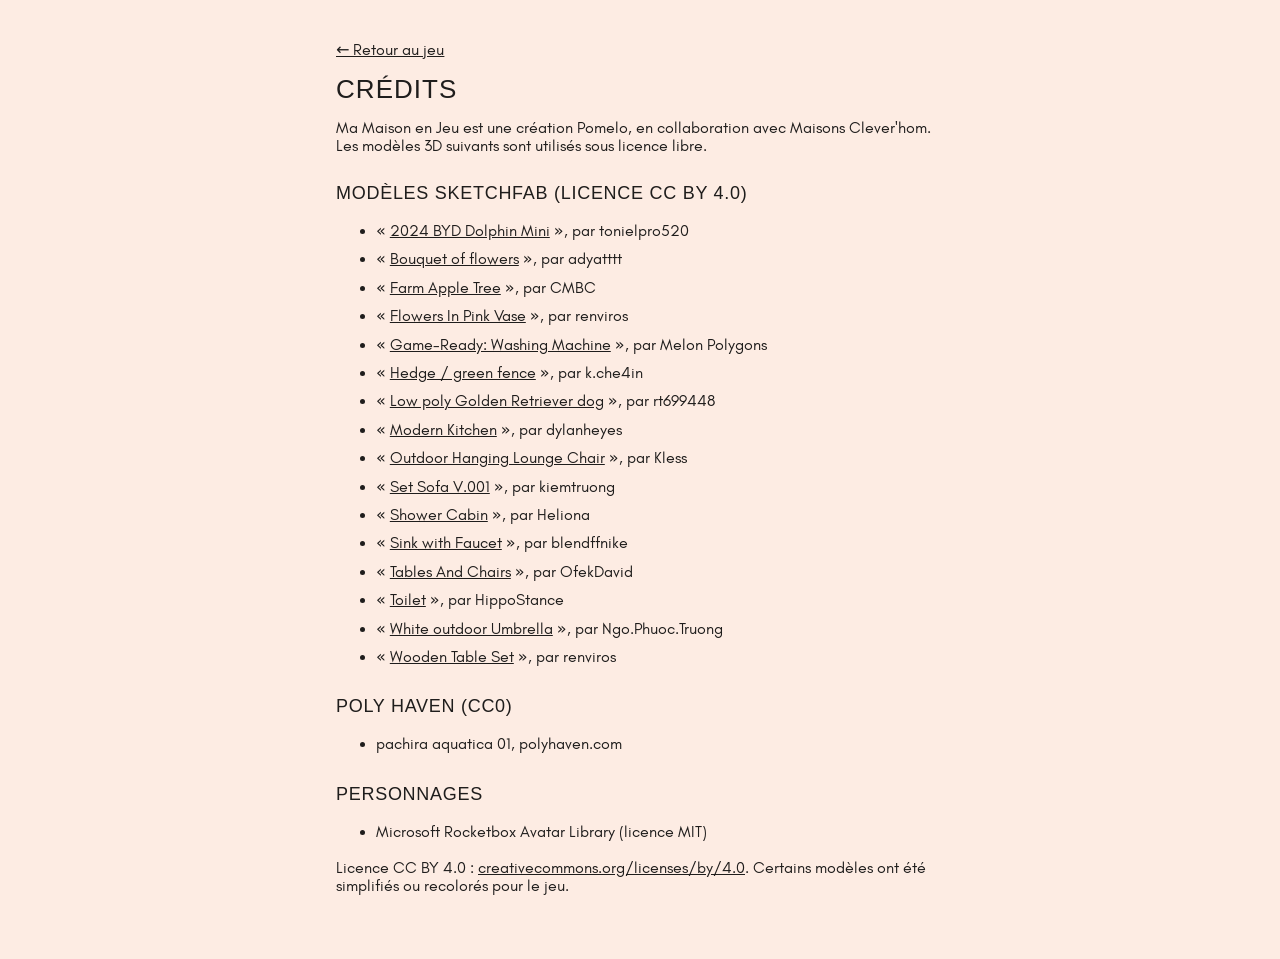
==== credits.html @ ad92ea96 "Prototype de la maison 3D qui tourne sur téléphone Maison extérieure et en coupe, jardin, intérieur " ====
<!doctype html>
<html lang="fr">
<head>
<meta charset="utf-8">
<meta name="viewport" content="width=device-width, initial-scale=1">
<title>Crédits · Ma Maison en Jeu</title>
<link rel="stylesheet" href="style.css">
<style>
html, body { overflow: auto; height: auto; }
main { max-width: 640px; margin: 0 auto; padding: 24px 16px 48px; }
h1 { font-size: 26px; }
h2 { font-family: "Righteous", sans-serif; font-weight: 400; text-transform: uppercase; letter-spacing: 0.04em; font-size: 18px; margin: 28px 0 8px; }
li { margin: 6px 0; line-height: 1.4; }
a { color: var(--texte); }
</style>
</head>
<body>
<main>
  <p><a href="index.html">← Retour au jeu</a></p>
  <h1>Crédits</h1>
  <p>Ma Maison en Jeu est une création Pomelo, en collaboration avec Maisons Clever'hom. Les modèles 3D suivants sont utilisés sous licence libre.</p>
  <h2>Modèles Sketchfab (licence CC BY 4.0)</h2>
  <ul id="sketchfab"><li>Chargement…</li></ul>
  <h2>Poly Haven (CC0)</h2>
  <ul id="polyhaven"></ul>
  <h2>Personnages</h2>
  <ul><li>Microsoft Rocketbox Avatar Library (licence MIT)</li></ul>
  <p>Licence CC BY 4.0 : <a href="https://creativecommons.org/licenses/by/4.0/deed.fr">creativecommons.org/licenses/by/4.0</a>. Certains modèles ont été simplifiés ou recolorés pour le jeu.</p>
</main>
<script type="module">
const c = await (await fetch('assets/credits.json')).json();
const li = (html) => { const e = document.createElement('li'); e.innerHTML = html; return e; };
const esc = (s) => String(s).replace(/[&<>"]/g, (x) => ({ '&': '&amp;', '<': '&lt;', '>': '&gt;', '"': '&quot;' }[x]));
const sf = document.getElementById('sketchfab'); sf.textContent = '';
for (const m of c.sketchfab) sf.append(li(`« <a href="${esc(m.lien)}">${esc(m.nom)}</a> », par ${esc(m.auteur)}`));
const ph = document.getElementById('polyhaven');
for (const n of c.polyhaven) ph.append(li(esc(n.replace(/_/g, ' ')) + ', polyhaven.com'));
</script>
</body>
</html>
---- style.css ----
@font-face { font-family: "Righteous"; src: url(assets/fonts/righteous.woff2) format("woff2"); font-display: swap; }
@font-face { font-family: "Glacial Indifference"; src: url(assets/fonts/glacial-indifference-400.woff2) format("woff2"); font-weight: 400; font-display: swap; }
@font-face { font-family: "Glacial Indifference"; src: url(assets/fonts/glacial-indifference-700.woff2) format("woff2"); font-weight: 700; font-display: swap; }

:root { --fond: #fdece3; --texte: #1f1d1c; --corail: #f68f7c; --rose: #ee3f81; --sauge: #7bae8a; --sauge-fonce: #4e7a5c; --gris: #4a433e; }
* { box-sizing: border-box; }
html, body { margin: 0; height: 100%; overflow: hidden; background: var(--fond); color: var(--texte); font-family: "Glacial Indifference", system-ui, sans-serif; }
#scene { position: fixed; inset: 0; width: 100%; height: 100%; display: block; touch-action: none; }

.haut { position: fixed; left: 0; right: 0; top: 0; padding: max(16px, env(safe-area-inset-top)) 20px 40px; pointer-events: none;
  background: linear-gradient(180deg, var(--fond) 0%, var(--fond) 70%, rgba(253, 236, 227, 0) 100%); }
.logos { display: flex; align-items: center; gap: 10px; }
.logos img { height: 28px; width: auto; }
.logos img + span + img { height: 36px; }
.logos span { color: #6b625c; }
h1 { margin: 12px 0 8px; font-family: "Righteous", sans-serif; font-weight: 400; font-size: clamp(22px, 7vw, 30px); line-height: 1.08; text-transform: uppercase; letter-spacing: 0.04em; max-width: 360px; }
.surligne { background: linear-gradient(180deg, transparent 58%, var(--rose) 58%); }
.baseline { margin: 0; display: flex; align-items: center; gap: 8px; font-weight: 700; font-size: 15px; }
.point { width: 10px; height: 10px; border-radius: 5px; background: var(--rose); }

.astuce { position: fixed; left: 50%; bottom: 196px; transform: translateX(-50%); background: rgba(31, 29, 28, 0.78); color: #fff; font-size: 13px; font-weight: 700;
  padding: 8px 14px; border-radius: 999px; white-space: nowrap; transition: opacity 0.6s; pointer-events: none; }
.astuce.cache { opacity: 0; }

.carte { position: fixed; left: 16px; right: 16px; bottom: max(16px, env(safe-area-inset-bottom)); max-width: 420px; margin: 0 auto; background: #fff; border-radius: 24px;
  padding: 16px; display: flex; flex-direction: column; gap: 12px; box-shadow: 0 10px 30px rgba(31, 29, 28, 0.14); }
.ligne { display: flex; align-items: center; justify-content: space-between; gap: 10px; }
.etiquette { margin: 0; font-size: 12px; font-weight: 700; letter-spacing: 1.5px; text-transform: uppercase; color: var(--sauge-fonce); }
.nom { margin: 2px 0 0; font-weight: 700; font-size: 21px; }
.vue { flex-shrink: 0; min-height: 44px; border: 1.5px solid var(--texte); background: #fff; color: var(--texte); border-radius: 999px; padding: 0 14px; font: 700 14px "Glacial Indifference", sans-serif; cursor: pointer; }
.vue:disabled { opacity: 0.45; cursor: default; }
.jouer { display: block; text-align: center; text-decoration: none; background: var(--corail); color: var(--texte); font-family: "Righteous", sans-serif; font-size: 22px; padding: 14px; border-radius: 999px; text-transform: uppercase; letter-spacing: 0.04em; }
.mentions { margin: 0; text-align: center; font-size: 11px; color: var(--gris); }
.mentions a { color: var(--gris); }

.chargement { position: fixed; inset: 0; display: flex; flex-direction: column; align-items: center; justify-content: center; gap: 14px; background: var(--fond); transition: opacity 0.5s; }
.chargement.fini { opacity: 0; pointer-events: none; }
.barre { width: 220px; height: 8px; border-radius: 4px; background: #f3d9d0; overflow: hidden; }
.barre div { height: 100%; width: 0; background: var(--corail); transition: width 0.2s; }
.chargement p { margin: 0; font-weight: 700; }

.mesures { position: fixed; left: 8px; top: 50%; margin: 0; padding: 8px 10px; background: rgba(255, 255, 255, 0.92); border-radius: 10px; font: 11px/1.4 ui-monospace, monospace; color: #1f1d1c; }
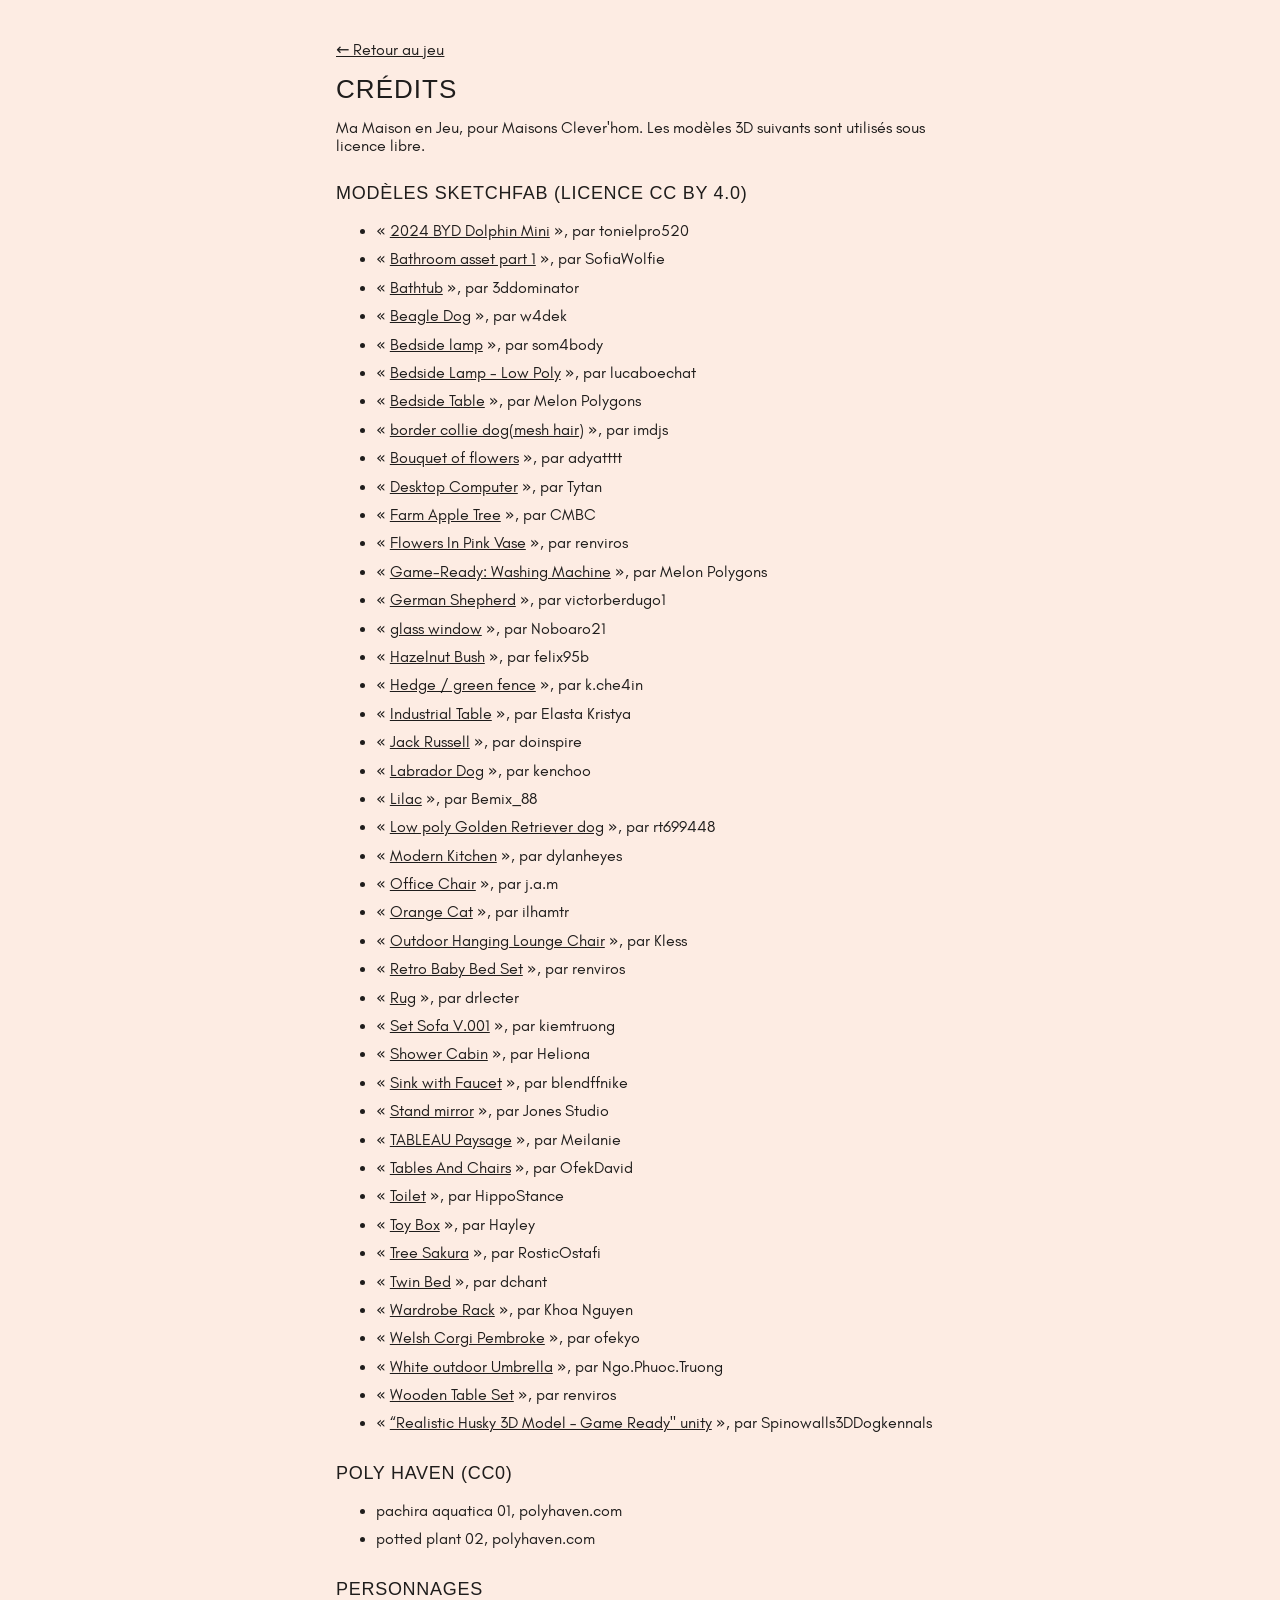
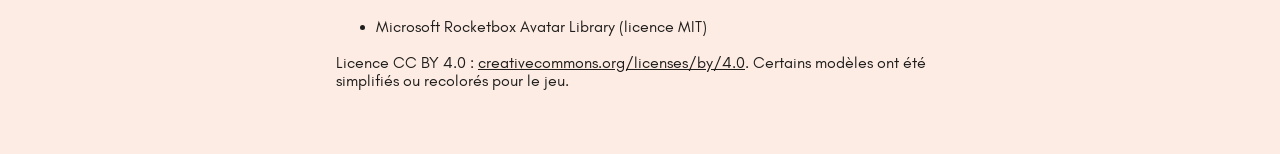
==== commit bc517550: "Retire toutes les mentions de Pomelo Co-Authored-By: Claude Opus 5.5 <noreply@anthropic.com> Claude-" ====
--- a/credits.html
+++ b/credits.html
@@ -18,7 +18,7 @@
 <main>
   <p><a href="index.html">← Retour au jeu</a></p>
   <h1>Crédits</h1>
-  <p>Ma Maison en Jeu est une création Pomelo, en collaboration avec Maisons Clever'hom. Les modèles 3D suivants sont utilisés sous licence libre.</p>
+  <p>Ma Maison en Jeu, pour Maisons Clever'hom. Les modèles 3D suivants sont utilisés sous licence libre.</p>
   <h2>Modèles Sketchfab (licence CC BY 4.0)</h2>
   <ul id="sketchfab"><li>Chargement…</li></ul>
   <h2>Poly Haven (CC0)</h2>
--- a/style.css
+++ b/style.css
@@ -4,14 +4,14 @@
 
 :root { --fond: #fdece3; --texte: #1f1d1c; --corail: #f68f7c; --rose: #ee3f81; --sauge: #7bae8a; --sauge-fonce: #4e7a5c; --gris: #4a433e; }
 * { box-sizing: border-box; }
+[hidden] { display: none !important; }
 html, body { margin: 0; height: 100%; overflow: hidden; background: var(--fond); color: var(--texte); font-family: "Glacial Indifference", system-ui, sans-serif; }
 #scene { position: fixed; inset: 0; width: 100%; height: 100%; display: block; touch-action: none; }
 
 .haut { position: fixed; left: 0; right: 0; top: 0; padding: max(16px, env(safe-area-inset-top)) 20px 40px; pointer-events: none;
   background: linear-gradient(180deg, var(--fond) 0%, var(--fond) 70%, rgba(253, 236, 227, 0) 100%); }
 .logos { display: flex; align-items: center; gap: 10px; }
-.logos img { height: 28px; width: auto; }
-.logos img + span + img { height: 36px; }
+.logos img { height: 48px; width: auto; }
 .logos span { color: #6b625c; }
 h1 { margin: 12px 0 8px; font-family: "Righteous", sans-serif; font-weight: 400; font-size: clamp(22px, 7vw, 30px); line-height: 1.08; text-transform: uppercase; letter-spacing: 0.04em; max-width: 360px; }
 .surligne { background: linear-gradient(180deg, transparent 58%, var(--rose) 58%); }
@@ -33,10 +33,92 @@
 .mentions { margin: 0; text-align: center; font-size: 11px; color: var(--gris); }
 .mentions a { color: var(--gris); }
 
-.chargement { position: fixed; inset: 0; display: flex; flex-direction: column; align-items: center; justify-content: center; gap: 14px; background: var(--fond); transition: opacity 0.5s; }
-.chargement.fini { opacity: 0; pointer-events: none; }
-.barre { width: 220px; height: 8px; border-radius: 4px; background: #f3d9d0; overflow: hidden; }
+.chargement { position: fixed; inset: 0; z-index: 20; display: flex; flex-direction: column; align-items: center; justify-content: center; gap: 28px; background: var(--fond); transition: opacity 0.9s ease, visibility 0s linear 0.9s; }
+.chargement.fini { opacity: 0; visibility: hidden; pointer-events: none; }
+.logo-ouverture { width: min(56vw, 240px); height: auto; opacity: 0; transform: scale(0.96); animation: apparition 1.1s ease forwards 0.15s; }
+@keyframes apparition { to { opacity: 1; transform: scale(1); } }
+.barre { width: 120px; height: 4px; border-radius: 2px; background: #f3d9d0; overflow: hidden; opacity: 0; animation: apparition 0.6s ease forwards 0.8s; }
 .barre div { height: 100%; width: 0; background: var(--corail); transition: width 0.2s; }
 .chargement p { margin: 0; font-weight: 700; }
+.visuellement-cache { position: absolute !important; width: 1px; height: 1px; overflow: hidden; clip: rect(0 0 0 0); white-space: nowrap; }
+@media (prefers-reduced-motion: reduce) { .logo-ouverture, .barre { animation: none; opacity: 1; transform: none; } }
 
 .mesures { position: fixed; left: 8px; top: 50%; margin: 0; padding: 8px 10px; background: rgba(255, 255, 255, 0.92); border-radius: 10px; font: 11px/1.4 ui-monospace, monospace; color: #1f1d1c; }
+
+/* ---------- parcours ---------- */
+body:not([data-ecran="accueil"]) .seulement-accueil { display: none; }
+.duree { font-size: 14px; font-weight: 700; background: var(--fond); border-radius: 999px; padding: 6px 12px; white-space: nowrap; }
+.jouer { width: 100%; border: none; cursor: pointer; }
+.jouer:disabled { opacity: 0.6; cursor: default; }
+
+.question { position: fixed; left: 16px; right: 16px; top: max(14px, env(safe-area-inset-top)); max-width: 440px; margin: 0 auto; background: #fff; border-radius: 22px; padding: 12px 14px 14px;
+  display: flex; flex-direction: column; gap: 8px; box-shadow: 0 8px 24px rgba(31, 29, 28, 0.12); }
+.question .ligne { justify-content: flex-start; }
+.retour { flex-shrink: 0; width: 36px; height: 36px; border-radius: 18px; border: none; background: var(--fond); color: var(--texte); font-size: 24px; line-height: 1; cursor: pointer; }
+.pastille { margin-left: auto; font-size: 12px; font-weight: 700; background: #e0f4e6; color: #2f5a3c; border-radius: 999px; padding: 4px 10px; white-space: nowrap; }
+.intitule { margin: 0; font-weight: 700; font-size: 18px; line-height: 1.2; }
+.puces { display: flex; flex-wrap: wrap; gap: 6px; }
+.puces:empty { display: none; }
+.puce { min-height: 36px; border-radius: 999px; padding: 6px 13px; font: 700 14px "Glacial Indifference", sans-serif; border: 1.5px solid #e8ddd5; background: #fff; color: var(--texte); cursor: pointer; }
+.puce[aria-pressed="true"] { background: var(--texte); color: #fff; border-color: var(--texte); }
+
+.bulle { position: fixed; transform: translate(-50%, -100%); background: var(--texte); color: #fff; font-size: 14px; font-weight: 700; padding: 6px 12px; border-radius: 999px; white-space: nowrap; pointer-events: none; }
+.bulle::after { content: ""; position: absolute; left: 50%; bottom: -7px; transform: translateX(-50%); border: 7px solid transparent; border-bottom: 0; border-top-color: var(--texte); }
+
+.panneau { position: fixed; left: 0; right: 0; bottom: 0; max-width: 520px; margin: 0 auto; background: #fff; border-radius: 28px 28px 0 0; max-height: 58vh; overflow-y: auto;
+  padding: 16px 16px max(18px, env(safe-area-inset-bottom)); display: flex; flex-direction: column; gap: 12px; box-shadow: 0 -8px 26px rgba(31, 29, 28, 0.12); }
+#contenu { display: flex; flex-direction: column; gap: 12px; }
+.titre-panneau { margin: 0; font-weight: 700; font-size: 18px; }
+.sous { margin: 0; font-size: 14px; color: var(--gris); line-height: 1.35; }
+h2 { margin: 0; font-family: "Righteous", sans-serif; font-weight: 400; font-size: 21px; text-transform: uppercase; letter-spacing: 0.04em; }
+.grille { display: grid; grid-template-columns: repeat(2, minmax(0, 1fr)); gap: 8px; }
+.grille.quatre { grid-template-columns: repeat(4, minmax(0, 1fr)); }
+.grille.trois { grid-template-columns: repeat(3, minmax(0, 1fr)); }
+.choix { min-width: 0; display: flex; flex-direction: column; align-items: flex-start; gap: 2px; padding: 10px 11px; border-radius: 16px; text-align: left; color: var(--texte);
+  border: 1.5px solid #efe6df; background: #fff; font: inherit; cursor: pointer; }
+.choix b { font-size: 15px; } .choix span { font-size: 12px; color: var(--gris); }
+.choix[aria-pressed="true"] { border-color: var(--corail); background: #fff4f0; }
+.arbre { align-items: center; text-align: center; padding: 10px 4px; }
+.arbre i { width: 26px; height: 26px; border-radius: 13px; display: block; }
+.arbre[aria-pressed="true"] { border-color: var(--sauge); background: #e0f4e6; }
+.encart { background: var(--fond); border-radius: 16px; padding: 10px 14px; display: flex; flex-direction: column; gap: 2px; }
+.compteur { display: flex; align-items: center; justify-content: space-between; gap: 10px; background: var(--fond); border-radius: 16px; padding: 8px 12px; }
+.compteur p { margin: 0; font-size: 14px; font-weight: 700; line-height: 1.25; }
+.compteur div { display: flex; align-items: center; gap: 10px; }
+.compteur button { width: 36px; height: 36px; border-radius: 18px; border: 1.5px solid var(--texte); background: #fff; font-size: 18px; font-weight: 700; cursor: pointer; color: var(--texte); }
+.compteur output { font-family: "Righteous", sans-serif; font-size: 22px; width: 18px; text-align: center; }
+.membres { display: flex; gap: 8px; flex-wrap: wrap; }
+.aventure { flex-direction: row; align-items: center; gap: 12px; padding: 10px 12px; }
+.aventure .tag { align-self: flex-start; font-size: 11px; font-weight: 700; border-radius: 999px; padding: 3px 8px; color: var(--texte); }
+.aventure div { display: flex; flex-direction: column; gap: 3px; min-width: 0; }
+.ligne-recap { display: flex; justify-content: space-between; gap: 10px; padding: 6px 0; border-bottom: 1px solid #f3e7df; font-size: 14px; }
+.ligne-recap span { color: var(--gris); } .ligne-recap b { text-align: right; }
+.champs { display: flex; gap: 8px; }
+.champ { flex: 1; min-width: 0; display: flex; flex-direction: column; gap: 3px; }
+.champ label { font-size: 11px; font-weight: 700; letter-spacing: 1px; text-transform: uppercase; color: var(--sauge-fonce); }
+.champ input { width: 100%; border: 1.5px solid #e8ddd5; border-radius: 12px; padding: 10px 11px; font: 16px "Glacial Indifference", sans-serif; color: var(--texte); }
+.consentement { display: flex; gap: 10px; align-items: flex-start; background: var(--fond); border-radius: 14px; padding: 10px 12px; font-size: 13px; line-height: 1.35; }
+.consentement input { width: 20px; height: 20px; margin: 0; flex-shrink: 0; accent-color: var(--texte); }
+.message { margin: 0; text-align: center; font-weight: 700; font-size: 15px; color: #2f5a3c; background: #e0f4e6; border-radius: 14px; padding: 12px; }
+.suite { display: block; width: 100%; border: none; background: var(--corail); color: var(--texte); font-family: "Righteous", sans-serif; font-size: 20px; padding: 14px; border-radius: 999px;
+  text-transform: uppercase; letter-spacing: 0.04em; cursor: pointer; }
+.suite:disabled { opacity: 0.45; cursor: default; }
+button:focus-visible, a:focus-visible, input:focus-visible { outline: 3px solid var(--rose); outline-offset: 2px; }
+@media (prefers-reduced-motion: reduce) { * { transition: none !important; } }
+
+/* ---------- famille ---------- */
+.champ.age { flex: 0 0 84px; }
+.onglets { display: flex; flex-wrap: wrap; gap: 6px; }
+.portraits { display: flex; gap: 8px; overflow-x: auto; padding: 2px 2px 6px; scroll-snap-type: x proximity; }
+.portrait { flex: 0 0 auto; width: 68px; height: 68px; padding: 0; border-radius: 34px; border: 3px solid #efe6df; background: var(--fond); overflow: hidden; cursor: pointer; scroll-snap-align: start; }
+.portrait img { width: 100%; height: 100%; object-fit: cover; display: block; }
+.portrait[aria-pressed="true"] { border-color: var(--corail); }
+.choix.animal { flex: 0 0 auto; min-width: 96px; align-items: center; }
+.retirer { align-self: flex-start; background: none; border: none; padding: 6px 0; font: 700 14px "Glacial Indifference", sans-serif; color: var(--gris); text-decoration: underline; cursor: pointer; }
+.habitudes { border-top: 1px solid #f3e7df; padding-top: 8px; }
+.habitudes summary { cursor: pointer; font-weight: 700; font-size: 15px; padding: 6px 0; }
+.habitudes .grille { margin-top: 8px; }
+.puce-membre { display: inline-flex; align-items: center; border-radius: 999px; }
+.puce-membre .puce { border-top-right-radius: 0; border-bottom-right-radius: 0; border-right: none; padding-right: 9px; }
+.corbeille { min-height: 36px; width: 36px; display: flex; align-items: center; justify-content: center; border: 1.5px solid #e8ddd5; border-left: none; border-radius: 0 999px 999px 0; background: #fff; color: #d9302c; cursor: pointer; padding: 0; }
+.puce-membre .puce[aria-pressed="true"] + .corbeille { border-color: var(--texte); background: var(--texte); color: #ff7a73; }
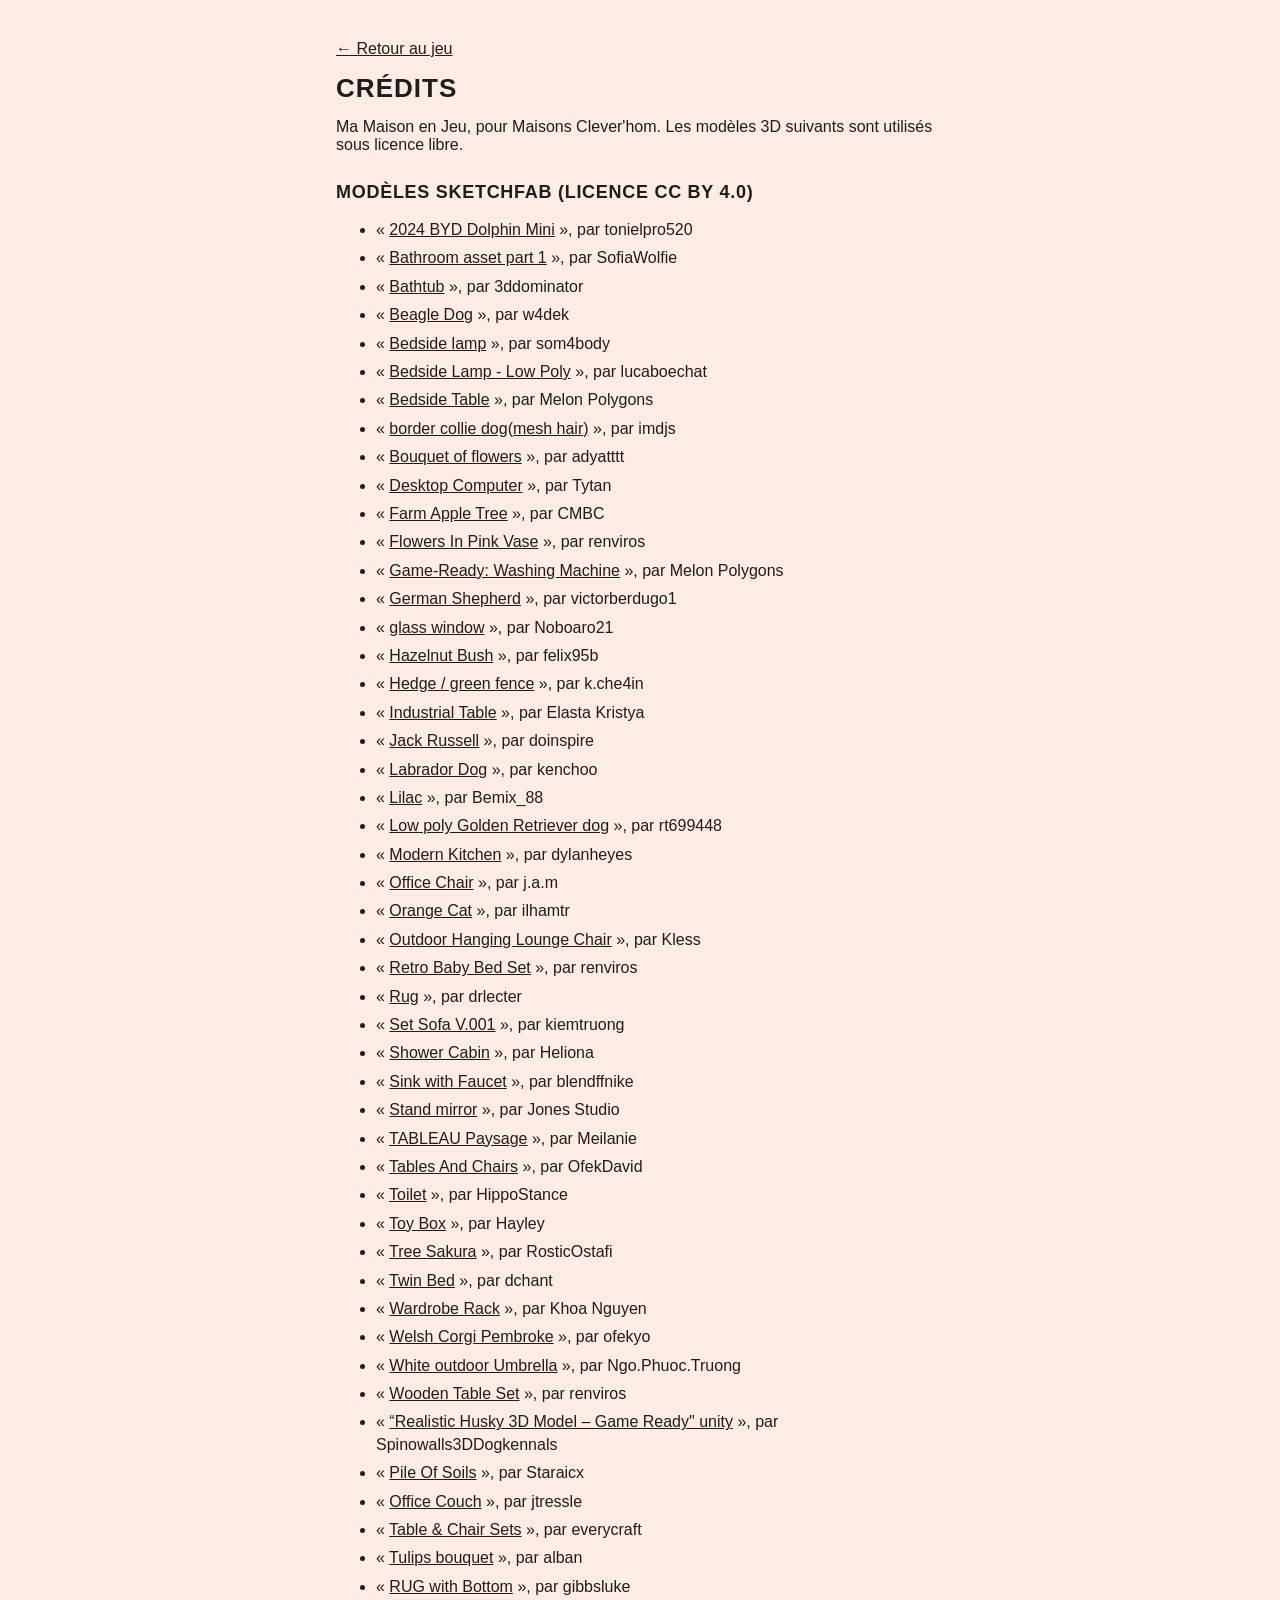
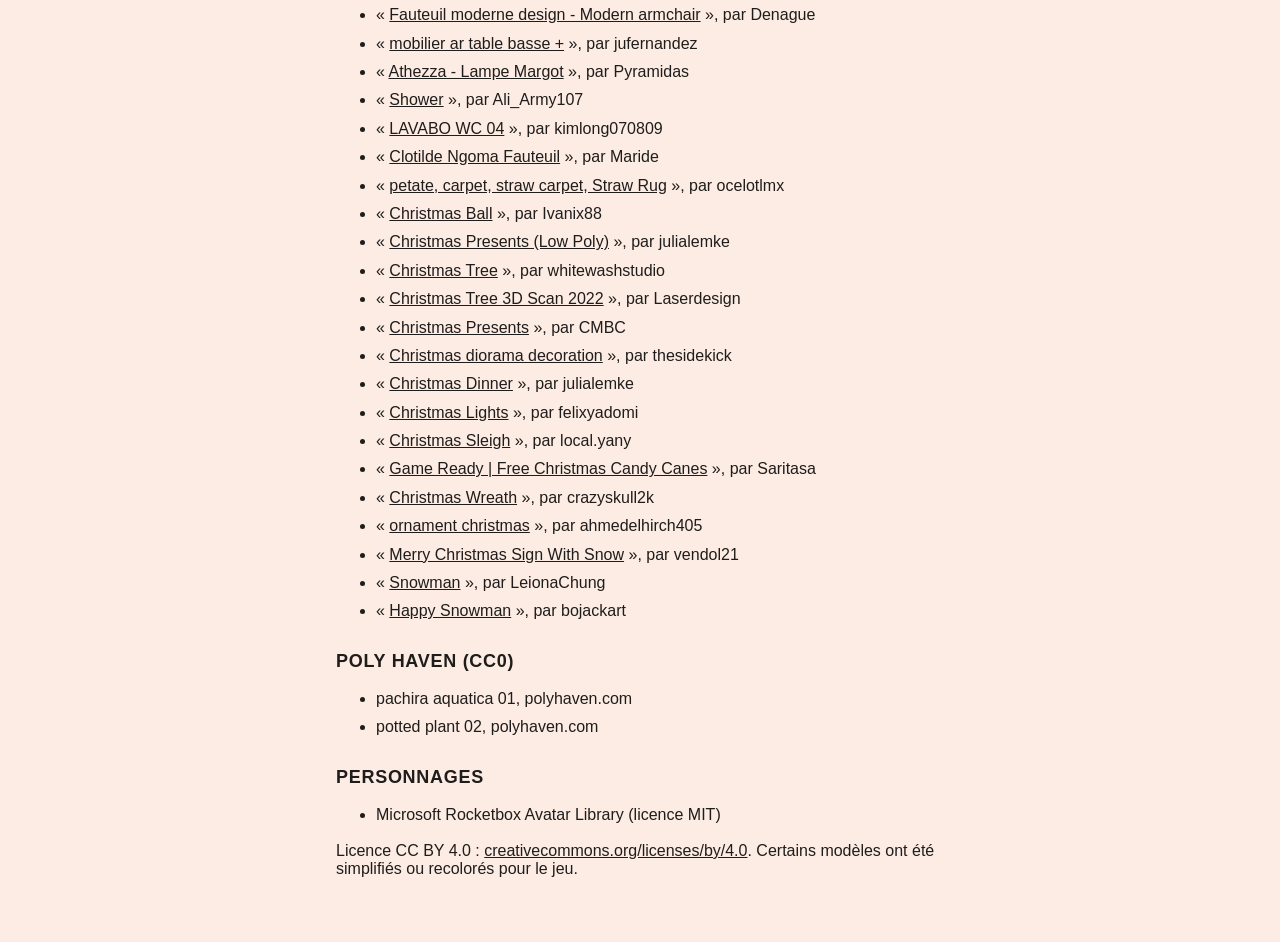
==== commit 80a6e3bc: "Charte Clever'hom : typographie Helvetica et vert anis (#C4D000) Le fond rose pâle est conservé. Bou" ====
--- a/credits.html
+++ b/credits.html
@@ -9,7 +9,7 @@
 html, body { overflow: auto; height: auto; }
 main { max-width: 640px; margin: 0 auto; padding: 24px 16px 48px; }
 h1 { font-size: 26px; }
-h2 { font-family: "Righteous", sans-serif; font-weight: 400; text-transform: uppercase; letter-spacing: 0.04em; font-size: 18px; margin: 28px 0 8px; }
+h2 { font-family: var(--police); font-weight: 700; text-transform: uppercase; letter-spacing: 0.04em; font-size: 18px; margin: 28px 0 8px; }
 li { margin: 6px 0; line-height: 1.4; }
 a { color: var(--texte); }
 </style>
--- a/style.css
+++ b/style.css
@@ -1,11 +1,11 @@
-@font-face { font-family: "Righteous"; src: url(assets/fonts/righteous.woff2) format("woff2"); font-display: swap; }
-@font-face { font-family: "Glacial Indifference"; src: url(assets/fonts/glacial-indifference-400.woff2) format("woff2"); font-weight: 400; font-display: swap; }
-@font-face { font-family: "Glacial Indifference"; src: url(assets/fonts/glacial-indifference-700.woff2) format("woff2"); font-weight: 700; font-display: swap; }
 
-:root { --fond: #fdece3; --texte: #1f1d1c; --corail: #f68f7c; --rose: #ee3f81; --sauge: #7bae8a; --sauge-fonce: #4e7a5c; --gris: #4a433e; }
+/* charte Maisons Clever'hom : vert anis, typographie Helvetica ; le fond rose pâle est celui du jeu */
+:root { --fond: #fdece3; --texte: #1f1d1c; --vert: #c4d000; --vert-fonce: #5f6600; --vert-pale: #f5f8d2; --gris: #4a433e;
+  --police: "Helvetica Neue", Helvetica, Arial, sans-serif;
+  --corail: var(--vert); --rose: var(--vert); --sauge: var(--vert); --sauge-fonce: var(--vert-fonce); }
 * { box-sizing: border-box; }
 [hidden] { display: none !important; }
-html, body { margin: 0; height: 100%; overflow: hidden; background: var(--fond); color: var(--texte); font-family: "Glacial Indifference", system-ui, sans-serif; }
+html, body { margin: 0; height: 100%; overflow: hidden; background: var(--fond); color: var(--texte); font-family: var(--police); }
 #scene { position: fixed; inset: 0; width: 100%; height: 100%; display: block; touch-action: none; }
 
 .haut { position: fixed; left: 0; right: 0; top: 0; padding: max(16px, env(safe-area-inset-top)) 20px 40px; pointer-events: none;
@@ -13,7 +13,7 @@
 .logos { display: flex; align-items: center; gap: 10px; }
 .logos img { height: 48px; width: auto; }
 .logos span { color: #6b625c; }
-h1 { margin: 12px 0 8px; font-family: "Righteous", sans-serif; font-weight: 400; font-size: clamp(22px, 7vw, 30px); line-height: 1.08; text-transform: uppercase; letter-spacing: 0.04em; max-width: 360px; }
+h1 { margin: 12px 0 8px; font-family: var(--police); font-weight: 700; font-size: clamp(22px, 7vw, 30px); line-height: 1.08; text-transform: uppercase; letter-spacing: 0.04em; max-width: 360px; }
 .surligne { background: linear-gradient(180deg, transparent 58%, var(--rose) 58%); }
 .baseline { margin: 0; display: flex; align-items: center; gap: 8px; font-weight: 700; font-size: 15px; }
 .point { width: 10px; height: 10px; border-radius: 5px; background: var(--rose); }
@@ -25,11 +25,11 @@
 .carte { position: fixed; left: 16px; right: 16px; bottom: max(16px, env(safe-area-inset-bottom)); max-width: 420px; margin: 0 auto; background: #fff; border-radius: 24px;
   padding: 16px; display: flex; flex-direction: column; gap: 12px; box-shadow: 0 10px 30px rgba(31, 29, 28, 0.14); }
 .ligne { display: flex; align-items: center; justify-content: space-between; gap: 10px; }
-.etiquette { margin: 0; font-size: 12px; font-weight: 700; letter-spacing: 1.5px; text-transform: uppercase; color: var(--sauge-fonce); }
+.etiquette { margin: 0; font-size: 12px; font-weight: 700; letter-spacing: 0.8px; text-transform: uppercase; color: var(--sauge-fonce); }
 .nom { margin: 2px 0 0; font-weight: 700; font-size: 21px; }
-.vue { flex-shrink: 0; min-height: 44px; border: 1.5px solid var(--texte); background: #fff; color: var(--texte); border-radius: 999px; padding: 0 14px; font: 700 14px "Glacial Indifference", sans-serif; cursor: pointer; }
+.vue { flex-shrink: 0; min-height: 44px; border: 1.5px solid var(--texte); background: #fff; color: var(--texte); border-radius: 999px; padding: 0 14px; font: 700 14px var(--police); cursor: pointer; }
 .vue:disabled { opacity: 0.45; cursor: default; }
-.jouer { display: block; text-align: center; text-decoration: none; background: var(--corail); color: var(--texte); font-family: "Righteous", sans-serif; font-size: 22px; padding: 14px; border-radius: 999px; text-transform: uppercase; letter-spacing: 0.04em; }
+.jouer { display: block; text-align: center; text-decoration: none; background: var(--corail); color: var(--texte); font-family: var(--police); font-weight: 700; font-size: 22px; padding: 14px; border-radius: 999px; text-transform: uppercase; letter-spacing: 0.04em; }
 .mentions { margin: 0; text-align: center; font-size: 11px; color: var(--gris); }
 .mentions a { color: var(--gris); }
 
@@ -59,8 +59,14 @@
 .intitule { margin: 0; font-weight: 700; font-size: 18px; line-height: 1.2; }
 .puces { display: flex; flex-wrap: wrap; gap: 6px; }
 .puces:empty { display: none; }
-.puce { min-height: 36px; border-radius: 999px; padding: 6px 13px; font: 700 14px "Glacial Indifference", sans-serif; border: 1.5px solid #e8ddd5; background: #fff; color: var(--texte); cursor: pointer; }
+.puce { min-height: 36px; border-radius: 999px; padding: 6px 13px; font: 700 14px var(--police); border: 1.5px solid #e8ddd5; background: #fff; color: var(--texte); cursor: pointer; }
 .puce[aria-pressed="true"] { background: var(--texte); color: #fff; border-color: var(--texte); }
+/* valeurs de l'étape arbre : quatre cartes avec une petite phrase */
+.puces:has(.valeur) { display: grid; grid-template-columns: repeat(2, minmax(0, 1fr)); gap: 6px; }
+.puce.valeur { border-radius: 16px; padding: 8px 11px 9px; text-align: left; display: flex; flex-direction: column; gap: 2px; }
+.puce.valeur b { font-size: 15px; }
+.puce.valeur span { font-weight: 400; font-size: 13px; line-height: 1.25; color: var(--gris); }
+.puce.valeur[aria-pressed="true"] span { color: #f3e7df; }
 
 .bulle { position: fixed; transform: translate(-50%, -100%); background: var(--texte); color: #fff; font-size: 14px; font-weight: 700; padding: 6px 12px; border-radius: 999px; white-space: nowrap; pointer-events: none; }
 .bulle::after { content: ""; position: absolute; left: 50%; bottom: -7px; transform: translateX(-50%); border: 7px solid transparent; border-bottom: 0; border-top-color: var(--texte); }
@@ -70,23 +76,23 @@
 #contenu { display: flex; flex-direction: column; gap: 12px; }
 .titre-panneau { margin: 0; font-weight: 700; font-size: 18px; }
 .sous { margin: 0; font-size: 14px; color: var(--gris); line-height: 1.35; }
-h2 { margin: 0; font-family: "Righteous", sans-serif; font-weight: 400; font-size: 21px; text-transform: uppercase; letter-spacing: 0.04em; }
+h2 { margin: 0; font-family: var(--police); font-weight: 700; font-size: 21px; text-transform: uppercase; letter-spacing: 0.04em; }
 .grille { display: grid; grid-template-columns: repeat(2, minmax(0, 1fr)); gap: 8px; }
 .grille.quatre { grid-template-columns: repeat(4, minmax(0, 1fr)); }
 .grille.trois { grid-template-columns: repeat(3, minmax(0, 1fr)); }
 .choix { min-width: 0; display: flex; flex-direction: column; align-items: flex-start; gap: 2px; padding: 10px 11px; border-radius: 16px; text-align: left; color: var(--texte);
   border: 1.5px solid #efe6df; background: #fff; font: inherit; cursor: pointer; }
 .choix b { font-size: 15px; } .choix span { font-size: 12px; color: var(--gris); }
-.choix[aria-pressed="true"] { border-color: var(--corail); background: #fff4f0; }
+.choix[aria-pressed="true"] { border-color: var(--vert); background: var(--vert-pale); }
 .arbre { align-items: center; text-align: center; padding: 10px 4px; }
 .arbre i { width: 26px; height: 26px; border-radius: 13px; display: block; }
-.arbre[aria-pressed="true"] { border-color: var(--sauge); background: #e0f4e6; }
+.arbre[aria-pressed="true"] { border-color: var(--vert); background: var(--vert-pale); }
 .encart { background: var(--fond); border-radius: 16px; padding: 10px 14px; display: flex; flex-direction: column; gap: 2px; }
 .compteur { display: flex; align-items: center; justify-content: space-between; gap: 10px; background: var(--fond); border-radius: 16px; padding: 8px 12px; }
 .compteur p { margin: 0; font-size: 14px; font-weight: 700; line-height: 1.25; }
 .compteur div { display: flex; align-items: center; gap: 10px; }
 .compteur button { width: 36px; height: 36px; border-radius: 18px; border: 1.5px solid var(--texte); background: #fff; font-size: 18px; font-weight: 700; cursor: pointer; color: var(--texte); }
-.compteur output { font-family: "Righteous", sans-serif; font-size: 22px; width: 18px; text-align: center; }
+.compteur output { font-family: var(--police); font-weight: 700; font-size: 22px; width: 18px; text-align: center; }
 .membres { display: flex; gap: 8px; flex-wrap: wrap; }
 .aventure { flex-direction: row; align-items: center; gap: 12px; padding: 10px 12px; }
 .aventure .tag { align-self: flex-start; font-size: 11px; font-weight: 700; border-radius: 999px; padding: 3px 8px; color: var(--texte); }
@@ -96,14 +102,14 @@
 .champs { display: flex; gap: 8px; }
 .champ { flex: 1; min-width: 0; display: flex; flex-direction: column; gap: 3px; }
 .champ label { font-size: 11px; font-weight: 700; letter-spacing: 1px; text-transform: uppercase; color: var(--sauge-fonce); }
-.champ input { width: 100%; border: 1.5px solid #e8ddd5; border-radius: 12px; padding: 10px 11px; font: 16px "Glacial Indifference", sans-serif; color: var(--texte); }
+.champ input { width: 100%; border: 1.5px solid #e8ddd5; border-radius: 12px; padding: 10px 11px; font: 16px var(--police); color: var(--texte); }
 .consentement { display: flex; gap: 10px; align-items: flex-start; background: var(--fond); border-radius: 14px; padding: 10px 12px; font-size: 13px; line-height: 1.35; }
 .consentement input { width: 20px; height: 20px; margin: 0; flex-shrink: 0; accent-color: var(--texte); }
 .message { margin: 0; text-align: center; font-weight: 700; font-size: 15px; color: #2f5a3c; background: #e0f4e6; border-radius: 14px; padding: 12px; }
-.suite { display: block; width: 100%; border: none; background: var(--corail); color: var(--texte); font-family: "Righteous", sans-serif; font-size: 20px; padding: 14px; border-radius: 999px;
+.suite { display: block; width: 100%; border: none; background: var(--corail); color: var(--texte); font-family: var(--police); font-weight: 700; font-size: 20px; padding: 14px; border-radius: 999px;
   text-transform: uppercase; letter-spacing: 0.04em; cursor: pointer; }
 .suite:disabled { opacity: 0.45; cursor: default; }
-button:focus-visible, a:focus-visible, input:focus-visible { outline: 3px solid var(--rose); outline-offset: 2px; }
+button:focus-visible, a:focus-visible, input:focus-visible { outline: 3px solid var(--vert-fonce); outline-offset: 2px; }
 @media (prefers-reduced-motion: reduce) { * { transition: none !important; } }
 
 /* ---------- famille ---------- */
@@ -113,12 +119,51 @@
 .portrait { flex: 0 0 auto; width: 68px; height: 68px; padding: 0; border-radius: 34px; border: 3px solid #efe6df; background: var(--fond); overflow: hidden; cursor: pointer; scroll-snap-align: start; }
 .portrait img { width: 100%; height: 100%; object-fit: cover; display: block; }
 .portrait[aria-pressed="true"] { border-color: var(--corail); }
+.teints { display: flex; align-items: center; gap: 10px; }
+.teints span { font-size: 13px; font-weight: 700; color: var(--texte-doux, #6b625d); margin-right: 2px; }
+.teint { width: 36px; height: 36px; border-radius: 18px; padding: 0; border: 3px solid #fff; box-shadow: 0 0 0 1.5px #e8ddd5; cursor: pointer; }
+.teint[aria-pressed="true"] { box-shadow: 0 0 0 3px var(--corail); }
 .choix.animal { flex: 0 0 auto; min-width: 96px; align-items: center; }
-.retirer { align-self: flex-start; background: none; border: none; padding: 6px 0; font: 700 14px "Glacial Indifference", sans-serif; color: var(--gris); text-decoration: underline; cursor: pointer; }
-.habitudes { border-top: 1px solid #f3e7df; padding-top: 8px; }
-.habitudes summary { cursor: pointer; font-weight: 700; font-size: 15px; padding: 6px 0; }
-.habitudes .grille { margin-top: 8px; }
+.retirer { align-self: flex-start; background: none; border: none; padding: 6px 0; font: 700 14px var(--police); color: var(--gris); text-decoration: underline; cursor: pointer; }
 .puce-membre { display: inline-flex; align-items: center; border-radius: 999px; }
 .puce-membre .puce { border-top-right-radius: 0; border-bottom-right-radius: 0; border-right: none; padding-right: 9px; }
 .corbeille { min-height: 36px; width: 36px; display: flex; align-items: center; justify-content: center; border: 1.5px solid #e8ddd5; border-left: none; border-radius: 0 999px 999px 0; background: #fff; color: #d9302c; cursor: pointer; padding: 0; }
 .puce-membre .puce[aria-pressed="true"] + .corbeille { border-color: var(--texte); background: var(--texte); color: #ff7a73; }
+
+/* le moment de l'arbre */
+body[data-rituel] .question, body[data-rituel] .panneau, body[data-rituel] .bulle { opacity: 0; pointer-events: none; }
+.question, .panneau { transition: opacity 0.6s ease; }
+.rituel { position: fixed; inset: 0; z-index: 10; display: flex; align-items: flex-end; justify-content: center; padding: 0 24px max(28px, env(safe-area-inset-bottom));
+  background: linear-gradient(180deg, rgba(253, 236, 227, 0) 0%, rgba(253, 236, 227, 0.55) 38%, rgba(253, 236, 227, 0.96) 62%); animation: voile 0.6s ease both; }
+.rituel.plaque { background: linear-gradient(180deg, rgba(253, 236, 227, 0) 0%, rgba(253, 236, 227, 0) 45%, rgba(253, 236, 227, 0.95) 72%); animation-delay: 1.5s; }
+.rituel-texte { width: 100%; max-width: 380px; text-align: center; display: flex; flex-direction: column; align-items: center; gap: 6px; }
+.rituel h2 { margin: 4px 0 10px; font-family: var(--police); font-weight: 700; font-size: clamp(26px, 8vw, 34px); line-height: 1.08; text-transform: uppercase; letter-spacing: 0.04em; }
+.rituel h2::after { content: ""; display: block; width: 44px; height: 3px; border-radius: 2px; background: var(--sauge); margin: 14px auto 0; }
+.rituel .vers { margin: 0; font-size: 19px; line-height: 1.35; opacity: 0; transform: translateY(6px); animation: vers 0.6s ease forwards; animation-delay: calc(0.4s + var(--i) * 0.35s); }
+.rituel .suite.vers { margin-top: 18px; }
+.rituel > .rituel-texte > .etiquette, .rituel h2 { opacity: 0; animation: vers 0.6s ease forwards 0.1s; }
+.rituel.plaque .etiquette { animation-delay: 1.6s; }
+.rituel.plaque h2 { animation-delay: 1.8s; }
+.rituel.plaque .vers { animation-delay: calc(2.2s + var(--i) * 0.4s); }
+.rituel.tout, .rituel.tout * { animation-delay: 0s !important; animation-duration: 0.3s !important; }
+@keyframes voile { from { opacity: 0; } to { opacity: 1; } }
+@keyframes vers { to { opacity: 1; transform: none; } }
+@media (prefers-reduced-motion: reduce) { .rituel, .rituel .vers, .rituel h2, .rituel .etiquette { animation-duration: 0.01s !important; animation-delay: 0s !important; } }
+
+/* étape famille : ajouts rapides et habitudes visibles */
+.puce.ajout { border-style: dashed; color: var(--vert-fonce); border-color: #d6dd73; background: var(--vert-pale); }
+.habitudes { border-top: 1px solid #f3e7df; padding-top: 10px; display: flex; flex-direction: column; gap: 8px; }
+.titre-habitudes { margin: 0; font-weight: 700; font-size: 15px; }
+.titre-habitudes .sous { font-weight: 400; font-size: 13px; color: var(--gris); margin-left: 4px; }
+.puces-habitudes { display: flex; flex-wrap: wrap; gap: 6px; }
+
+/* confettis de l'aventure de Noël */
+.confettis { position: fixed; inset: 0; width: 100%; height: 100%; pointer-events: none; z-index: 30; }
+
+/* prénom du joueur manquant */
+.alerte { margin: 0; padding: 8px 12px; border-radius: 12px; background: #fde3e1; color: #9b1c17; font-weight: 700; font-size: 14px; }
+input.manquant { border-color: #d9302c !important; box-shadow: 0 0 0 3px rgba(217, 48, 44, 0.18); }
+
+/* le bouton de suite reste toujours visible en bas du panneau, même quand son contenu défile (petits écrans, clavier ouvert) */
+.panneau { max-height: 58dvh; }
+.panneau > .suite { position: sticky; bottom: 0; flex-shrink: 0; z-index: 1; box-shadow: 0 -14px 14px 2px #fff; }
